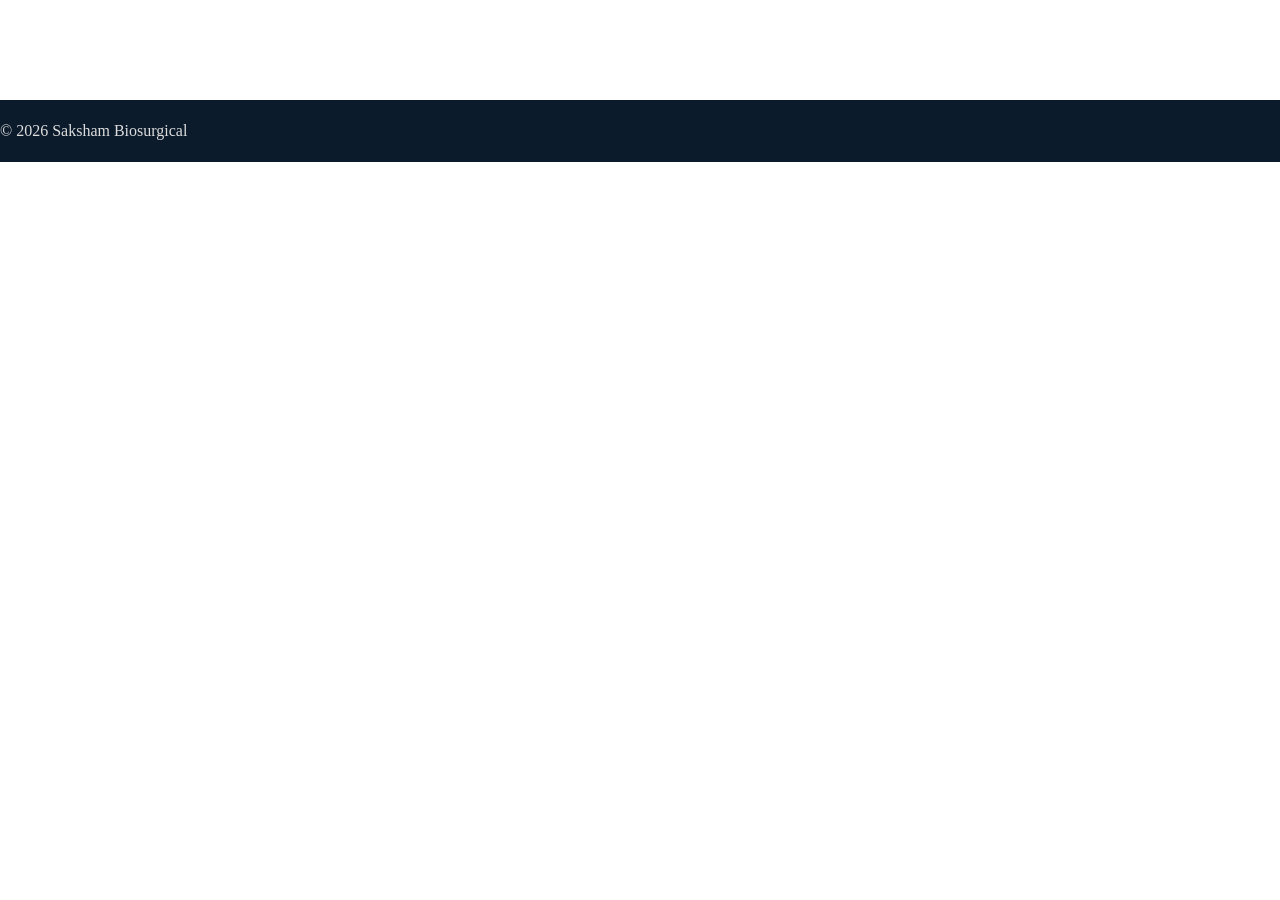
==== about.html @ ff9bd29f "Update about.html" ====
<!DOCTYPE html>

<head>
  <title>About</title>
  <link rel="stylesheet" href="css/style.css">
</head>
<body>
<body>
    <!-- Header White Section with Border -->
    <section class="about-header">
    </section>

   <!-- Other pages (simple sections)    about us -->
   
    <section id="about" class="page">
    <div class="about-section">
        <div class="about-text">
            <h2>About Us</h2>
            <p>
                Founded in 2021, <span class="highlight-company">Saksham Biosurgical Services</span> is a trusted provider of high-quality hospital equipment and comprehensive healthcare solutions. 
                We specialize in supplying and servicing a wide range of medical systems, including Medical Gas Pipeline Systems (MGPS), critical care equipment, 
                physiotherapy devices, operation theatre (OT) setups, hospital beds, and more.
            </p>
            <p>
                We also offer refurbished medical equipment, ensuring cost-effective options without compromising on performance or safety. Our mission is to equip healthcare facilities with 
                reliable, efficient, and advanced technology that supports better patient care.
            </p>
            <h3>Our Mission:</h3>
            <p>
                To provide reliable, efficient, and high-quality solutions that exceed client expectations while upholding the highest standards of safety and integrity.
            </p>
        </div>
        <div class="about-image">
            <img src="images/about.png" alt="About Saksham Biosurgical Services">
        </div>
    </div>
</section>

</body>     



<footer>© 2026 Saksham Biosurgical</footer>
<script src="js/script.js"></script>
</body>
---- css/style.css ----
<!--
Saksham Biosurgical Services - Single-file website (index.html)
Instructions:
 - Put your images in a folder named `images/` next to this file.
 - Replace images/photo1.jpg ... photo5.jpg and images/logo.png with your real files.
 - Open this file in a browser or host on GitHub Pages (push to a repo and enable Pages).

This is a single-page app that behaves like multiple pages using hash navigation (#about, #products, etc.).
-->

<!doctype html>
<html lang="en">
<head>
  <meta charset="utf-8">
  <meta name="viewport" content="width=device-width,initial-scale=1">
  <title>Saksham Biosurgical Services</title>
  <style>
    :root{
      --accent:#0066a1;
      --muted:#666;
      --card-bg:#fff;
      --bg:#f6f8fb;
      --max-width:1100px;
      --header-height:76px;
      font-family: Inter, system-ui, -apple-system, "Segoe UI", Roboto, "Helvetica Neue", Arial;
    }
    *{box-sizing:border-box}
    body{margin:0;background:var(--bg);color:#222}
    a{color:inherit;text-decoration:none}

    /* Header */
    header{background:#fff;position:sticky;top:0;z-index:50;box-shadow:0 2px 6px rgba(20,20,40,0.06)}
    /* Gap between fixed header and content */
    section {
    margin-top: 100px; /* adjust to your liking */
    }

    .container{max-width:var(--max-width);margin:0 auto;padding:0 18px}
    .topbar{
       position: fixed;
       top: 0;
       left: 0;
       right: 0;
       background: white;
       display: flex;
       align-items: center;
       justify-content: space-between;
       padding: 10px 30px;
       box-shadow: 0 2px 5px rgba(0,0,0,0.1);
       z-index: 1000;
      
    }        
    /* Logo + Name + Tagline */
   .logo-container {
       display: flex;
       align-items: center;
       gap: 0; /*   No gap between logo and text */
   }
   .logo {
       height: 60px;
       width: 60px;
       object-fit: contain;
   }
   .brand-text {
       display: flex;
       flex-direction: column;
       line-height: 1.2;
   }

   .company-name {
       margin: 0;
       font-size: 26px;
       font-weight: bold;
       color: #2E86C1; /* Blue company name 2E86C1 */   /* red background #FF0000*/
   }

   .tagline {
       margin: 0;
       font-size: 14px;
       color: #666;
   }
   /* Menu */
   .menu {
       display: flex;
       gap: 15px;
   }

   .menu a {
       text-decoration: none;
       color: #333;
       font-weight: 600;
       padding: 6px 10px;
       border-radius: 4px;
       transition: background 0.3s, color 0.3s;
   }

   .menu a:hover {
       background: #f0f8ff; /* Light blue background */
       color: #3399FF; /* Blue text on hover */
   }
   
    

    /* Hero / Slider */
    .hero{margin-top:18px}
    .slider{height:500px;
            max-width:var(--max-width);
            margin:0 auto;
            border-radius:12px;
            overflow:hidden;
            position:relative;
            background:#000;
            aspect-ratio: 16 / 9;
           }
    .slide{position:absolute;
           inset:0;
           display:flex;
           align-items:center;
           justify-content:center}
    .slide img{width:100%;
               height:100%;
               object-fit:contain;
               background-color:#000;
               display:block}

    /* Fade-in-out box animation using staggered animation delays */
    .slide{opacity:0;transform:scale(1.02);}
    .slide:nth-child(1){animation:fadeBox 35s infinite;animation-delay:0s}
    .slide:nth-child(2){animation:fadeBox 35s infinite;animation-delay:5s}
    .slide:nth-child(3){animation:fadeBox 35s infinite;animation-delay:10s}
    .slide:nth-child(4){animation:fadeBox 35s infinite;animation-delay:15s}
    .slide:nth-child(5){animation:fadeBox 35s infinite;animation-delay:20s}

    @keyframes fadeBox{
      0%{opacity:0;transform:scale(1.05)}
      4%{opacity:1;transform:scale(1)}
      20%{opacity:1}
      24%{opacity:0;transform:scale(0.98)}
      100%{opacity:0}
    }

    /* Cards */
    .cards{display:grid;grid-template-columns:repeat(3,1fr);gap:18px;margin:26px auto;max-width:var(--max-width);padding:0 18px}
    .card{background:var(--card-bg);padding:18px;border-radius:12px;box-shadow:0 6px 18px rgba(20,30,60,0.06);min-height:140px}
    .card h3{margin:0 0 8px}
    .card p{margin:0;color:var(--muted)}
   /* About Us Section */
.about-section {
    max-width: var(--max-width);
    margin: 40px auto; /* Gap from the top */
    background: #fff;
    border-radius: 12px;
    padding: 30px;
    display: flex;
    gap: 20px;
    align-items: center;
    box-shadow: 0 4px 15px rgba(0,0,0,0.05);
}

.about-text {
    flex: 1;
}

.about-text h2 {
    margin-top: 0;
    color: #0077b6; /* Pleasant biomedical blue */
    font-size: 28px;
}

.about-text p {
    color: var(--muted);
    line-height: 1.6;
    text-align: justify;
    margin-bottom: 15px;
}

.about-image {
    width: 1000px;
    flex-shrink: 1;
}

.about-image img {
    width: 100%;
    border-radius: 10px;
    height: auto;
    object-fit: cover;
}

/* Mobile Responsive Layout */
@media(max-width:900px) {
    .about-section {
        flex-direction: column;
        text-align: center;
        padding: 20px;
    }
    .about-image {
        width: 100%;
        margin-top: 15px;
    }
}


    /* About / two-column */
    .about-section{max-width:var(--max-width);margin:22px auto;background:#fff;border-radius:12px;padding:20px;display:flex;gap:20px;align-items:center}
    .about-text{flex:1}
    .about-text h2{margin-top:0}
    .about-text p{color:var(--muted);line-height:1.5}
    .about-image{width:360px;flex-shrink:0}
    .about-image img{width:100%;border-radius:10px;height:240px;object-fit:cover}
    .highlight-company {color: #0077b6; /* Pleasant biomedical blue */font-weight: bold;}
   
   
   /* Dropdown container */
.dropdown {position: relative;display: flex;vertical-align: middle;align-items: center;}

/* Dropdown button (Products) */
.dropbtn {text-decoration: none;color: #333;font-weight: 600;padding: 6px 10px;border-radius: 4px;transition: background 0.3s, color 0.3s;}

/* Hover effect for button */
.dropbtn:hover {background: #f0f8ff; /* Light blue */ color: #3399FF;}

/* Dropdown content */
.dropdown-content {
    display: none;
    position: absolute;
    top: 100%;
    left: 0;
    background-color: white;
    min-width: 250px;
    padding: 10px;
    box-shadow: 0px 4px 8px rgba(0,0,0,0.1);
    border-radius: 6px;
    z-index: 1000;
}

/* Dropdown links */
.dropdown-content a {
    display: block;
    padding: 10px 14px;
    text-decoration: none;
    color: #333;
    font-size: 14px;
}

/* Hover effect for dropdown links */
.dropdown-content a:hover {  
 background-color: #f0f8ff;
    color: #3399FF;
}

/* Show dropdown on hover */
.dropdown:hover .dropdown-content {
    display: block;
}

   
 /* Layout: images on left, list on right */
.products-layout {
  display: flex;
  flex-direction: row;
  flex-wrap: nowrap;
  gap: 30px;
  align-items: flex-start;
  margin-top: 30px;
}
/* Right side product list */
.products-list {
  flex: 0 0 250px;
  width: 0 0 250px;
  display: flex;
  flex-direction: column;
  gap: 10px;
  padding: 15px;
  border: 1px solid #ccc;      /* Light gray border */
  border-radius: 10px;         /* Curved corners */
  background: #fff;            /* White background inside */
  box-shadow: 0 2px 8px rgba(0,0,0,0.05);
}
.products-list h3 {
  margin-top: 0;
  margin-bottom: 12px;
  font-size: 18px;
  color: #0066a1;
  border-bottom: 1px solid #eee;
  padding-bottom: 6px;
}

.products-list a {
  display: block;
  padding: 8px 10px;
  margin-bottom: 5px;
  border-radius: 6px;
  color: #333;
  text-decoration: none;
  transition: all 0.3s;
}

.products-list a:hover {
  background: #f0f8ff;
  color: #0066a1;
  font-weight: 600;
}

/* Right: Image gallery */
.products-image {
  flex: 1; /* take remaining width */
}

.product-gallery {
  display: flex;
  flex-wrap: wrap;
  gap: 20px;
}

.product-gallery img {
  width: 220px;
  height: 220px;
  object-fit: cover;
  border-radius: 8px;
  transition: transform 0.3s;
  cursor: pointer;
}

.product-gallery img:hover {
  transform: scale(1.1);
}
   @media (max-width: 900px) {
  .products-layout {
    flex-direction: column;
  }
  .products-list {
    width: 100%;
  }
  .products-image {
    width: 100%;
  }
}
.products-layout {
  display: flex;
  flex-direction: row;
  align-items: flex-start;
  gap: 30px;
  margin-top: 30px;
}

/* Left column (list) */
.products-list {
  flex: 0 0 240px;
  padding: 15px;
  border: 1px solid #ccc;
  border-radius: 10px;
  background: #fff;
}

.products-list h3 {
  margin-top: 0;
  font-size: 18px;
  color: #0066a1;
  border-bottom: 1px solid #eee;
  padding-bottom: 6px;
}

.products-list a {
  display: block;
  padding: 8px 10px;
  margin-bottom: 6px;
  border-radius: 6px;
  color: #333;
  text-decoration: none;
  transition: all 0.3s;
}

.products-list a:hover {
  background: #f0f8ff;
  color: #0066a1;
  font-weight: 600;
}

/* Right column (images) */
.products-image {
  flex: 1;
}

.product-gallery {
  display: flex;
  flex-wrap: wrap;
  gap: 20px;
}

.product-gallery img {
  width: 220px;
  height: 220px;
  object-fit: cover;
  border-radius: 8px;
  transition: transform 0.3s;
}

.product-gallery img:hover {
  transform: scale(1.1);
}
   
.mgps-cards {
  display: grid;
  grid-template-columns: repeat(auto-fit, minmax(300px, 1fr));
  gap: 20px;
  margin-top: 30px;
}

.mgps-card {
  background: #ffffff;
  padding: 20px;
  border-radius: 12px;
  box-shadow: 0 4px 12px rgba(0,0,0,0.08);
  border-top: 4px solid #0066a1;
  transition: transform 0.3s ease, box-shadow 0.3s ease;
}

.mgps-card:hover {
  transform: translateY(-5px);
  box-shadow: 0 8px 18px rgba(0,0,0,0.15);
}

.mgps-card h3 {
  margin-top: 0;
  color: #0066a1;
}

.mgps-card ul {
  padding-left: 18px;
  line-height: 1.6;
  color: #444;
}
.horizontal-row {
  display: flex;
  gap: 25px;
  margin-top: 30px;
}

.horizontal-row .mgps-card {
  flex: 1;
}
/* Mobile */
@media (max-width: 900px) {
  .products-layout {
    flex-direction: column;
  }
  .products-list {
    width: 100%;
  }
}
@media (max-width: 900px) {
  .horizontal-row {
    flex-direction: column;
  }
}
/* Network Page */
.network-section {
  background: #fff;
  margin-top: 100px;
  padding: 30px;
  border-radius: 10px;
}

.network-layout {
  display: flex;
  gap: 30px;
  align-items: flex-start;
}

.network-text {
  flex: 1;
}

.network-text h2 {
  color: #0066a1;
  margin-top: 0;
}

.network-text ul {
  list-style: disc;
  padding-left: 20px;
}

/* Clients */
.clients {
  margin-top: 40px;
}

.client-grid {
  display: flex;
  flex-wrap: wrap;
  gap: 15px;
  margin-top: 15px;
}

.client-card {
  flex: 1 1 200px;
  background: #f0f8ff;
  padding: 15px;
  border-radius: 8px;
  text-align: center;
  font-weight: 600;
  color: #0066a1;
  transition: transform 0.3s;
}

.client-card:hover {
  transform: scale(1.05);
  background: #e6f4ff;
}

   /* Clients with logos */
.client-grid {
  display: flex;
  flex-wrap: wrap;
  gap: 20px;
  margin-top: 20px;
  justify-content: center;
}

.client-card {
  background: #fff;
  padding: 15px;
  border-radius: 10px;
  box-shadow: 0 4px 10px rgba(0,0,0,0.08);
  transition: transform 0.3s, box-shadow 0.3s;
  flex: 1 1 180px;
  max-width: 220px;
  text-align: center;
}

.client-card img {
  max-width: 100%;
  height: 80px;
  object-fit: contain;
}

.client-card:hover {
  transform: translateY(-8px) scale(1.05);
  box-shadow: 0 6px 14px rgba(0,0,0,0.15);
}

/* Mobile */
@media(max-width: 900px){
  .network-layout {
    flex-direction: column;
  }
  .network-image img {
    max-width: 100%;
  }
}
 .register-wrapper {
  display: flex;
  gap: 30px;
  align-items: flex-start;
  margin-top: 60px;
}

.register-form {
  flex: 2;
  background: #fff;
  padding: 30px;
  border-radius: 12px;
  box-shadow: 0 4px 12px rgba(0,0,0,0.1);
}

.register-form h1 {
  color: #0066a1;
  margin-bottom: 20px;
  text-align: center;
}

.register-form form {
  display: flex;
  flex-direction: column;
  gap: 12px;
}

.register-form input,
.register-form textarea,
 .register-form select{
  width: 100%;
  padding: 8px;
  border: 1px solid #ccc;
  border-radius: 6px;
  box-sizing: border-box;
}

.register-form button {
  margin-top: 10px;
  padding: 10px;
  background: #0066a1;
  color: #fff;
  border: none;
  border-radius: 6px;
  font-weight: bold;
  cursor: pointer;
}

.register-form button:hover {
  background: #004d73;
}

/* Product list styling */
.product-list {
  flex: 1;
  background: #fff;
  border: 1px solid #ddd;
  border-radius: 10px;
  padding: 20px;
  box-shadow: 0 4px 12px rgba(0,0,0,0.1);
}

.product-list h2 {
  margin-top: 0;
  font-size: 18px;
  color: #0066a1;
  margin-bottom: 15px;
}

.product-list ul {
  list-style: none;
  padding: 0;
  margin: 0;
}

.product-list li {
  margin: 10px 0;
}

.product-list a {
  text-decoration: none;
  color: #333;
  font-weight: 600;
  padding: 6px 10px;
  display: block;
  border-radius: 6px;
  transition: background 0.3s, color 0.3s;
}

.product-list a:hover {
  background: #f0f8ff;
  color: #0066a1;
}

   
.career-section {
  display: flex;
  gap: 30px;
  background: #fff;
  border-radius: 12px;
  padding: 30px;
  margin-top: 30px;
  align-items: flex-start;
}

.career-text {
  flex: 2;
}

.career-text h2 {
  color: #0066a1; /* biomedical blue */
  margin-top: 0;
}

.career-text ul {
  padding-left: 20px;
}

.career-text form {
  display: flex;
  flex-direction: column;
  gap: 10px;
  margin-top: 15px;
}

.career-text input, 
.career-text textarea {
  padding: 8px;
  border: 1px solid #ccc;
  border-radius: 6px;
}

.career-text button {
  background: #0066a1;
  color: #fff;
  padding: 10px;
  border: none;
  border-radius: 6px;
  font-weight: bold;
  cursor: pointer;
  transition: background 0.3s;
}

.career-text button:hover {
  background: #004d78;
}

.career-image {
  flex: 1;
}

.career-image img {
  width: 100%;
  border-radius: 10px;
  object-fit: cover;
}
/* Product list styling */
.product-list {
  flex: 1;
  background: #fff;
  border: 1px solid #ddd;
  border-radius: 10px;
  padding: 20px;
  box-shadow: 0 4px 12px rgba(0,0,0,0.1);
}

.product-list h2 {
  margin-top: 0;
  font-size: 18px;
  color: #0066a1;
  margin-bottom: 15px;
}

.product-list ul {
  list-style: none;
  padding: 0;
  margin: 0;
}

.product-list li {
  margin: 10px 0;
}

.product-list a {
  text-decoration: none;
  color: #333;
  font-weight: 600;
  padding: 6px 10px;
  display: block;
  border-radius: 6px;
  transition: background 0.3s, color 0.3s;
}

.product-list a:hover {
  background: #f0f8ff;
  color: #0066a1;
}
@media (max-width: 900px) {
  .career-section {
    flex-direction: column;
  }
}


   /* Inquiry Section */
.inquiry-section {
  display: flex;
  gap: 30px;
  margin-top: 40px;
  padding: 20px;
  background: #fff;
  border-radius: 12px;
  box-shadow: 0 4px 15px rgba(0,0,0,0.08);
  align-items: flex-start;
}

.inquiry-text {
  flex: 1;
}

.inquiry-text h2 {
  color: #0077cc; /* Biomedical blue */
  margin-bottom: 10px;
}

.inquiry-text p {
  color: #555;
  margin-bottom: 20px;
}

.inquiry-text form {
  display: flex;
  flex-direction: column;
  gap: 12px;
}

.inquiry-text label {
  font-weight: 600;
  font-size: 14px;
  color: #333;
}

.inquiry-text input,
.inquiry-text textarea {
  width: 100%;
  padding: 10px;
  border: 1px solid #ccc;
  border-radius: 6px;
  font-size: 14px;
}

.inquiry-text button {
  background: #0077cc;
  color: white;
  border: none;
  padding: 10px 15px;
  border-radius: 6px;
  cursor: pointer;
  font-weight: bold;
  transition: background 0.3s;
}

.inquiry-text button:hover {
  background: #005fa3;
}

.inquiry-image {
  flex: 1;
  display: flex;
  justify-content: center;
  align-items: center;
}

.inquiry-image img {
  width: 100%;
  max-width: 400px;
  border-radius: 12px;
  object-fit: cover;
}

   /* Form Success & Error Messages */
.form-message {
  margin-bottom: 12px;
  padding: 10px;
  border-radius: 6px;
  font-size: 14px;
  display: none;
}

.form-message.success {
  display: block;
  background: #d4edda;
  color: #155724;
  border: 1px solid #c3e6cb;
}

.form-message.error {
  display: block;
  background: #f8d7da;
  color: #721c24;
  border: 1px solid #f5c6cb;
}


   /* Product list styling */
.product-list {
  flex: 1;
  background: #fff;
  border: 1px solid #ddd;
  border-radius: 10px;
  padding: 20px;
  box-shadow: 0 4px 12px rgba(0,0,0,0.1);
}

.product-list h2 {
  margin-top: 0;
  font-size: 18px;
  color: #0066a1;
  margin-bottom: 15px;
}

.product-list ul {
  list-style: none;
  padding: 0;
  margin: 0;
}

.product-list li {
  margin: 10px 0;
}

.product-list a {
  text-decoration: none;
  color: #333;
  font-weight: 600;
  padding: 6px 10px;
  display: block;
  border-radius: 6px;
  transition: background 0.3s, color 0.3s;
}

.product-list a:hover {
  background: #f0f8ff;
  color: #0066a1;
}
/* Mobile view */
@media (max-width: 900px) {
  .inquiry-section {
    flex-direction: column;
  }
  .inquiry-image img {
    max-width: 100%;
  }
}


   /* Contact Section Layout */
.contact-section {
  display: flex;
  gap: 30px;
  background: #fff;
  border-radius: 12px;
  padding: 30px;
  margin-top: 30px;
  box-shadow: 0 6px 18px rgba(0,0,0,0.06);
}

.contact-info {
  flex: 1;
}

.contact-info ul {
  list-style: none;
  padding: 0;
  margin: 0;
}

.contact-info li {
  margin-bottom: 10px;
  color: #444;
}

.contact-form {
  flex: 1;
}

.contact-form input,
.contact-form textarea {
  width: 100%;
  margin-bottom: 12px;
  padding: 10px;
  border-radius: 6px;
  border: 1px solid #ccc;
}

.contact-form button {
  background: #0066a1;
  color: #fff;
  border: none;
  padding: 10px 18px;
  border-radius: 6px;
  cursor: pointer;
  transition: background 0.3s;
}

.contact-form button:hover {
  background: #004d80;
}

/* Form Success & Error */
.form-message {
  margin-bottom: 12px;
  padding: 10px;
  border-radius: 6px;
  font-size: 14px;
  display: none;
}

.form-message.success {
  display: block;
  background: #d4edda;
  color: #155724;
  border: 1px solid #c3e6cb;
}

.form-message.error {
  display: block;
  background: #f8d7da;
  color: #721c24;
  border: 1px solid #f5c6cb;
}

/* Mobile */
@media (max-width: 768px) {
  .contact-section {
    flex-direction: column;
  }
}


   /* MGPS Section */
.mgps-section {
  display: flex;
  gap: 30px;
  align-items: center;
  background: #fff;
  padding: 30px;
  border-radius: 12px;
  box-shadow: 0 4px 12px rgba(0,0,0,0.08);
  margin-top: 20px;
}

.mgps-text {
  flex: 1;
}

.mgps-text h1 {
  font-size: 28px;
  color: #0066a1; /* Biomedical blue */
  margin-bottom: 15px;
}

.mgps-text p, 
.mgps-text ul {
  color: #444;
  line-height: 1.6;
}

.mgps-text ul {
  margin: 15px 0;
  padding-left: 18px;
}

.mgps-text ul li {
  margin-bottom: 8px;
}

.mgps-text .btn {
  display: inline-block;
  margin-top: 15px;
}

.mgps-image {
  flex: 1;
  max-width: 450px;
}

.mgps-image img {
  width: 100%;
  border-radius: 10px;
  object-fit: cover;
}


   .or-cards {
  display: flex;
  gap: 20px;
  margin-top: 20px;
  flex-wrap: wrap;
}

.or-card {
  flex: 1;
  min-width: 280px;
  background: #ffffff;
  border: 1px solid #ddd;
  border-radius: 12px;
  padding: 20px;
  box-shadow: 0 6px 12px rgba(0,0,0,0.08);
  transition: transform 0.3s ease, box-shadow 0.3s ease;
}

.or-card:hover {
  transform: translateY(-5px);
  box-shadow: 0 8px 16px rgba(0,0,0,0.12);
}

.or-card h3 {
  margin-top: 0;
  color: #0066a1; /* Biomedical blue */
}

.or-card p {
  color: #444;
  line-height: 1.6;
}
.or-card .icon {
  font-size: 32px;
  color: #0066a1; /* biomedical blue */
  margin-bottom: 10px;
}


  /* Reliable Section */
.reliable-section {
  margin: 40px auto;
  background: #fff;       /* White background like About */
  border-radius: 12px;
  padding: 20px 0;
}

.reliable-content {
  display: flex;
  gap: 20px;
  align-items: center;
  flex-wrap: wrap;
}

.reliable-image {
  flex: 1;
}
.reliable-image img {
  width: 100%;
  height: 400px;
  max-width: 420px;
  border-radius: 10px;
  object-fit: cover;
}

.reliable-text {
  flex: 1;
}
.reliable-text h2 {
  margin-top: 0;
  color: #0066a1; /* Biomedical Blue */
}
.reliable-text p {
  color: #444;
  line-height: 1.6;
}

/* Client Cards */
.clients-grid {
  display: grid;
  grid-template-columns: repeat(auto-fit,minmax(150px,1fr));
  gap: 16px;
  margin-top: 25px;
}
.client-card {
  background: #f6f8fb;
  border: 1px solid #ccc;
  border-radius: 8px;
  padding: 14px;
  text-align: center;
  font-weight: 600;
  transition: transform 0.2s ease, background 0.2s ease;
}
.client-card:hover {
  background: #e9f5ff;
  transform: translateY(-5px);
}
.section-heading {
  position: relative;
  padding-left: 70px;  /* space for line */
  color: #222;
}

.section-heading::before {
  content: "";
  position: absolute;
  left: 0;
  top: 50%;
  width: 60px;
  height: 3px;
  background: #0066a1;  /* blue line */
  transform: translateY(-50%);
}


   .installation-section {
  background: #fff;
  padding: 50px 20px;
  border: 1px solid #ccc;     /* Thin gray border */
  border-radius: 10px;        /* Smooth rounded corners */
  max-width: 1100px;
  margin: 40px auto;          /* spacing from other sections */
}

.installation-container {
  display: flex;
  align-items: flex-start;
  gap: 30px;
}

.installation-text {
  flex: 1;
}

.installation-text h2 {
  margin: 0 0 10px;
  font-size: 28px;
  color: #005b96; /* Biomedical blue */
}

.installation-text h3 {
  margin: 0 0 20px;
  font-size: 20px;
  color: #333;
}

.installation-text p {
  color: #555;
  line-height: 1.6;
  margin-bottom: 12px;
  text-align: justify;
}

.installation-image {
  flex: 1;
  text-align: right;
}

.installation-image img {
  width: 100%;
  max-width: 480px;  /* slightly smaller */
  height: auto;
  border-radius: 10px;
  object-fit: cover;
}


   /* Piping Installation Section */
.piping-section {
  background: #fff;
  padding: 40px 20px;
  border-radius: 12px;
  margin: 30px auto;
  max-width: 1100px;
  box-shadow: 0 4px 12px rgba(0,0,0,0.08);
}

.piping-container {
  display: flex;
  align-items: center;
  gap: 30px;
}

.piping-image {
  flex: 1;
}

.piping-image img {
  width: 100%;
  max-width: 450px;
  border-radius: 10px;
  object-fit: cover;
}

.piping-text {
  flex: 2;
}

.piping-text h2 {
  font-size: 28px;
  margin: 0 0 10px;
  color: #005b96; /* Biomedical Blue */
}

.piping-text h3 {
  font-size: 20px;
  margin: 0 0 12px;
  color: #333;
}

.piping-text p {
  line-height: 1.6;
  color: #444;
  margin-bottom: 14px;
}

    /* mgps product list */                                                     
#product-list .product_list {
  max-width: var(--max-width);
  margin: 40px auto;
  background: #fff;
  text-align: center;
  padding: 30px;
  border-radius: 12px;
  box-shadow: 0 6px 18px rgba(0,0,0,0.06);
}

#product-list h2 {
  color: #0066a1;
  margin-bottom: 8px;
  taxt-align: center;
}

#product-list .intro {
  max-width: 900px;
  margin: 0 auto 30px;
  text-align: center;
  font-size: 16px;   /* Increased from 15px/16px */
  line-height: 1.7;  /* Better readability */
  color: #444;       /* Softer dark color */ 
}

.product-grid {
  display: grid;
  grid-template-columns: repeat(auto-fill, minmax(250px, 1fr));
  gap: 20px;
}

.product-card {
  text-align: center;
  padding: 16px;
  border: 1px solid #e2e8f0;
  border-radius: 8px;
  transition: transform 0.2s, box-shadow 0.2s;
  background: #fdfefe;
}

.equip-card:hover {
  transform: translateY(-5px);
  box-shadow: 0 4px 12px rgba(0,0,0,0.08);
}

.equip-card img {
  width: 100%;
  height: 200px;
  object-fit: cover;
  border-radius: 6px;
}

.equip-card h3 {
  margin: 10px 0;
  color: #333;
  font-size: 18px;
}

.btn-sm {
  display: inline-block;
  padding: 6px 12px;
  background: #0066a1;
  color: #fff;
  border-radius: 4px;
  text-decoration: none;
  font-size: 15px;
  transition: background 0.2s;
}

.btn-sm:hover {
  background: #004d80;
}


#critical-care .container {
  max-width: var(--max-width);
  margin: 40px auto;
  background: #fff;
  text-align: center;
  padding: 30px;
  border-radius: 12px;
  box-shadow: 0 6px 18px rgba(0,0,0,0.06);
}

#critical-care h2 {
  color: #0066a1;
  margin-bottom: 8px;
  taxt-align: center;
}

#critical-care .intro {
  max-width: 900px;
  margin: 0 auto 30px;
  text-align: center;
  font-size: 16px;   /* Increased from 15px/16px */
  line-height: 1.7;  /* Better readability */
  color: #444;       /* Softer dark color */ 
}

.equipment-grid {
  display: grid;
  grid-template-columns: repeat(auto-fill, minmax(250px, 1fr));
  gap: 20px;
}

.equip-card {
  text-align: center;
  padding: 16px;
  border: 1px solid #e2e8f0;
  border-radius: 8px;
  transition: transform 0.2s, box-shadow 0.2s;
  background: #fdfefe;
}

.equip-card:hover {
  transform: translateY(-5px);
  box-shadow: 0 4px 12px rgba(0,0,0,0.08);
}

.equip-card img {
  width: 100%;
  height: 200px;
  object-fit: cover;
  border-radius: 6px;
}

.equip-card h3 {
  margin: 10px 0;
  color: #333;
  font-size: 18px;
}

.btn-sm {
  display: inline-block;
  padding: 6px 12px;
  background: #0066a1;
  color: #fff;
  border-radius: 4px;
  text-decoration: none;
  font-size: 15px;
  transition: background 0.2s;
}

.btn-sm:hover {
  background: #004d80;
}


   /* Section Layout */
#physio-equipment .container {
  max-width: var(--max-width);
  margin: 40px auto;
  background: #fff;
  border-radius: 12px;
  padding: 30px;
  box-shadow: 0 6px 18px rgba(0,0,0,0.06);
}

/* Heading with Blue Underline */
#physio-equipment h2 {
  font-size: 28px;
  color: #0066a1;
  margin: 0 auto 8px;
  text-align: center;
}
#physio-equipment .blue-underline {
  width: 60px;
  height: 3px;
  background: #0066a1;
  margin: 8px auto 20px;
  border-radius: 2px;
}

/* Intro Text */
.intro-text {
  text-align: center;
  font-size: 18px;
  line-height: 1.6;
  color: #444;
  margin-bottom: 30px;
}

/* Equipment Grid */
.physio-grid {
  display: grid;
  grid-template-columns: repeat(auto-fill, minmax(240px, 1fr));
  gap: 24px;
}

/* Individual Card Design */
.physio-card {
  background: #fdfefe;
  padding: 20px;
  border-radius: 10px;
  text-align: center;
  transition: transform 0.2s, box-shadow 0.2s;
  box-shadow: 0 4px 12px rgba(0,0,0,0.05);
}
.physio-card:hover {
  transform: translateY(-5px);
  box-shadow: 0 8px 16px rgba(0,0,0,0.1);
}

.physio-card img {
  width: 100%;
  height: 180px;
  object-fit: cover;
  border-radius: 6px;
}

.physio-card h3 {
  margin: 12px 0 8px;
  color: #333;
  font-size: 18px;
}

.physio-card p {
  color: #555;
  font-size: 15px;
  line-height: 1.5;
}
.btn-sm {
  display: inline-block;
  padding: 6px 12px;
  background: #0066a1;
  color: #fff;
  border-radius: 4px;
  text-decoration: none;
  font-size: 15px;
  transition: background 0.2s;
}

.btn-sm:hover {
  background: #004d80;
}


    /* Section Layout */
#ot-equipment .container {
  max-width: var(--max-width);
  margin: 40px auto;
  background: #fff;
  border-radius: 12px;
  padding: 30px;
  box-shadow: 0 6px 18px rgba(0,0,0,0.06);
}

/* Heading with Blue Underline */
#ot-equipment h2 {
  font-size: 28px;
  color: #0066a1;
  margin: 0 auto 8px;
  text-align: center;
}
#ot-equipment .blue-underline {
  width: 60px;
  height: 3px;
  background: #0066a1;
  margin: 8px auto 20px;
  border-radius: 2px;
}

/* Intro Text */
.intro-text {
  text-align: center;
  font-size: 18px;
  line-height: 1.6;
  color: #444;
  margin-bottom: 30px;
}

/* Equipment Grid */
.ot-grid {
  display: grid;
  grid-template-columns: repeat(auto-fill, minmax(240px, 1fr));
  gap: 24px;
}

/* Individual Card Design */
.ot-card {
  background: #fdfefe;
  padding: 20px;
  border-radius: 10px;
  text-align: center;
  transition: transform 0.2s, box-shadow 0.2s;
  box-shadow: 0 4px 12px rgba(0,0,0,0.05);
}
.ot-card:hover {
  transform: translateY(-5px);
  box-shadow: 0 8px 16px rgba(0,0,0,0.1);
}

.ot-card img {
  width: 100%;
  height: 180px;
  object-fit: cover;
  border-radius: 6px;
}

.ot-card h3 {
  margin: 12px 0 8px;
  color: #333;
  font-size: 18px;
}

.ot-card p {
  color: #555;
  font-size: 15px;
  line-height: 1.5;
}
.btn-sm {
  display: inline-block;
  padding: 6px 12px;
  background: #0066a1;
  color: #fff;
  border-radius: 4px;
  text-decoration: none;
  font-size: 15px;
  transition: background 0.2s;
}
.section-title{
text-align:center;
font-size:32px;
margin-bottom:10px;
color:#0066a1;
}

.section-subtitle{
text-align:center;
color:#666;
margin-bottom:40px;
}

   #bed.container {
  max-width: var(--max-width);
  margin: 40px auto;
  background: #fff;
  border-radius: 12px;
  padding: 30px;
  box-shadow: 0 6px 18px rgba(0,0,0,0.06);
}
.bed-grid{
display:grid;
grid-template-columns:repeat(auto-fit,minmax(250px,1fr));
gap:25px;
}

.bed-card{
background:#fff;
border-radius:10px;
padding:20px;
box-shadow:0 4px 10px rgba(0,0,0,0.08);
text-align:left;
transition:0.3s;
}

.bed-card:hover{
transform:translateY(-5px);
}

.bed-card img{
width:100%;
height:180px;
object-fit:cover;
border-radius:8px;
margin-bottom:15px;
}

.bed-card h3{
margin:10px 0;
color:#0066a1;
}

.bed-card ul{
padding-left:18px;
color:#555;
}
.btn-sm:hover {
  background: #004d80;
} 
   .products-layout {
  display: flex;
  flex-direction: row;
  gap: 30px;
  align-items: flex-start;
}

/* LEFT SIDE = IMAGES */
.products-image {
  flex: 1;
}

/* RIGHT SIDE = PRODUCT LIST */
.products-list {
  flex: 0 0 250px;
  width: 250px;
  padding: 15px;
  border: 1px solid #ccc;
  border-radius: 10px;
  background: #fff;
}
   .products-layout {
  display: flex;
  flex-direction: row-reverse;
  gap: 30px;
}
   /* Footer */
    footer{margin-top:26px;background:#0b1b2b;color:#ddd;padding:22px 0}
    .footer-inner{max-width:var(--max-width);margin:0 auto;display:flex;gap:20px;align-items:flex-start;justify-content:space-between;padding:0 18px}
    .footer-left{flex:1}
    .footer-col{margin-bottom:12px}
    .footer-links{display:flex;gap:10px;flex-wrap:wrap;font-size:13px}
    .footer-small{font-size:12px;color:#9fb4c8;margin-top:12px}
    /* Reset */
  
    /* Mobile responsiveness */
    @media(max-width:900px){
      .brand{position:static;transform:none}
      .topbar{justify-content:space-between}
      .nav-left{display:none}
      .mobile-nav-toggle{display:block}
      .cards{grid-template-columns:1fr}
      .about-section{flex-direction:column}
      .about-image{width:100%}
      .slider{height:220px}
    }

   
  .whatsapp-float {
  position: fixed;
  bottom: 20px;
  right: 20px;
  background: #25D366;
  padding: 10px;
  border-radius: 50%;
  box-shadow: 0 2px 6px rgba(0,0,0,0.2);
  z-index: 1000;
  transition: transform 0.3s ease-in-out;
  animation: bounce 2s infinite; /* 👈 bounce effect */
}

.whatsapp-float img {
  width: 40px;
  height: 40px;
}

.whatsapp-float:hover {
  transform: scale(1.1);
  background: #20b954;
}

/* 👇 Bounce keyframes */
@keyframes bounce {
  0%, 20%, 50%, 80%, 100% {
    transform: translateY(0);
  }
  40% {
    transform: translateY(-10px);
  }
  60% {
    transform: translateY(-5px);
  }
}

    /* simple hidden page sections */
    section.page{display:none;padding:18px}
    section.page.active{display:block}
    .sr-only{position:absolute;width:1px;height:1px;padding:0;margin:-1px;overflow:hidden;clip:rect(0,0,0,0);white-space:nowrap;border:0}

    /* tiny helpers */
    .muted{color:var(--muted)}
    .btn{display:inline-block;padding:8px 12px;border-radius:8px;background:var(--accent);color:#fff;font-weight:700}
  </style>
 <link rel="stylesheet" href="https://cdnjs.cloudflare.com/ajax/libs/font-awesome/6.5.0/css/all.min.css">

</head>
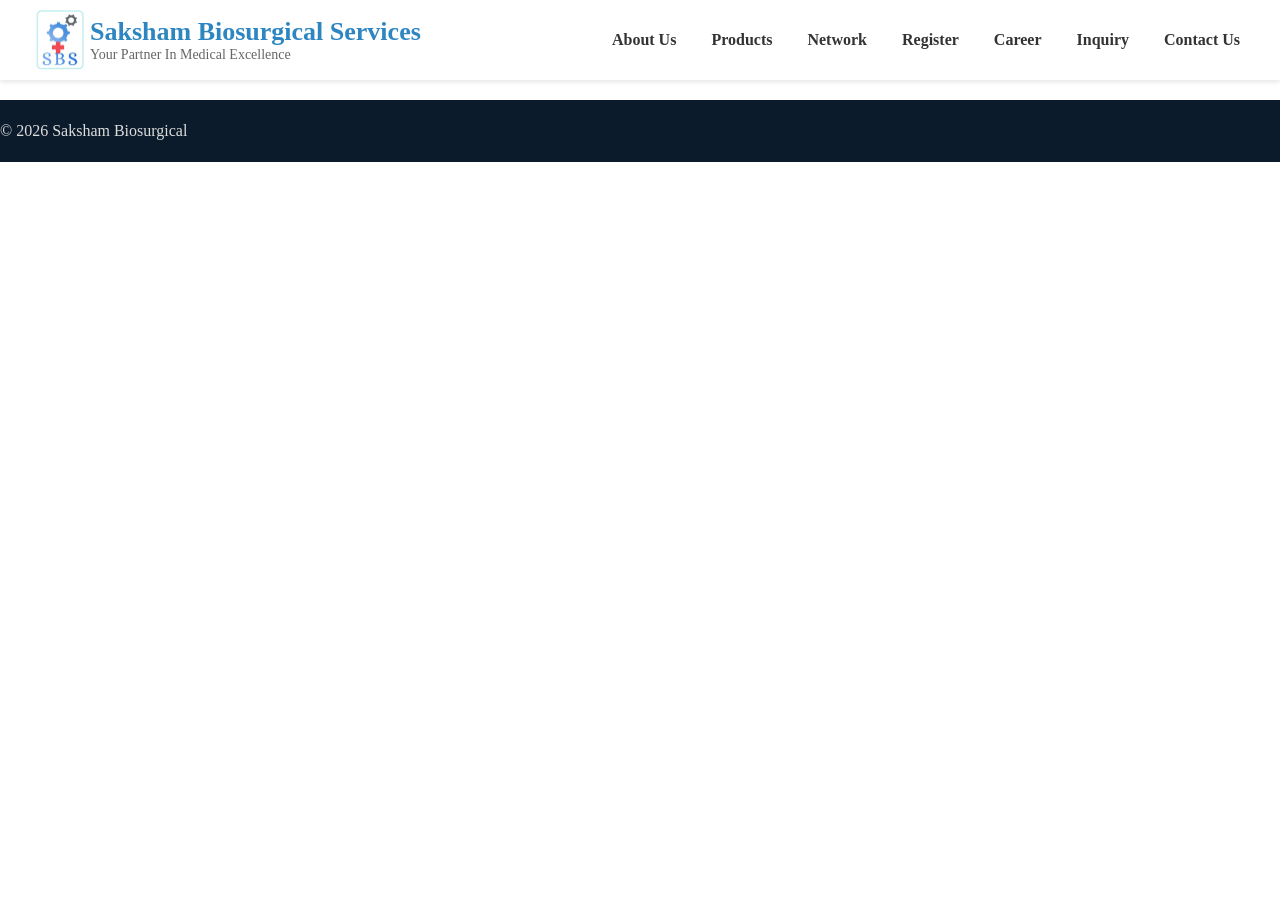
==== commit 41206272: "Update about.html" ====
--- a/about.html
+++ b/about.html
@@ -1,6 +1,41 @@
 <!DOCTYPE html>
 
-<head>
+<header class="topbar">
+<link rel="stylesheet" href="css/style.css">
+    <div class="logo-container">
+        <img src="images/logo.jpeg" alt="Logo" class="logo">
+        <div class="brand-text">
+        
+           <a href="index.html" style="text-decoration: none; color: inherit;">
+           
+            <h1 class="company-name">Saksham Biosurgical Services</h1>
+            <p class="tagline">Your Partner In Medical Excellence</p>
+            </a>
+        </div>
+    </div>
+
+    <nav class="menu">
+        <a href="about.html">About Us</a>
+        <div class="dropdown">
+        <a href="products.html" class="dropbtn">Products</a>
+         <div class="dropdown-content">
+            <a href="mgps.html">Medical Gas Pipeline Systems (MGPS)</a>
+            <a href="critical-care.html">Critical Care Equipment</a>
+            <a href="physiotherapy.html">Physiotherapy Equipment</a>
+            <a href="ot-equipment.html">Operation Theatre Equipment</a>
+            <a href="hospital-beds.html">Hospital Beds</a>
+            <a href="refurbished.html">Refurbished Equipment</a>
+          </div>
+       </div>
+     
+        <a href="network.html">Network</a>
+        <a href="register.html">Register</a>
+        <a href="career.html">Career</a>
+        <a href="inquiry.html">Inquiry</a>
+        <a href="contact.html">Contact Us</a>
+    </nav>
+</header>
+
   <title>About</title>
   <link rel="stylesheet" href="css/style.css">
 </head>
@@ -42,5 +77,5 @@
 
 <footer>© 2026 Saksham Biosurgical</footer>
 <script src="js/script.js"></script>
-</body>
 
+
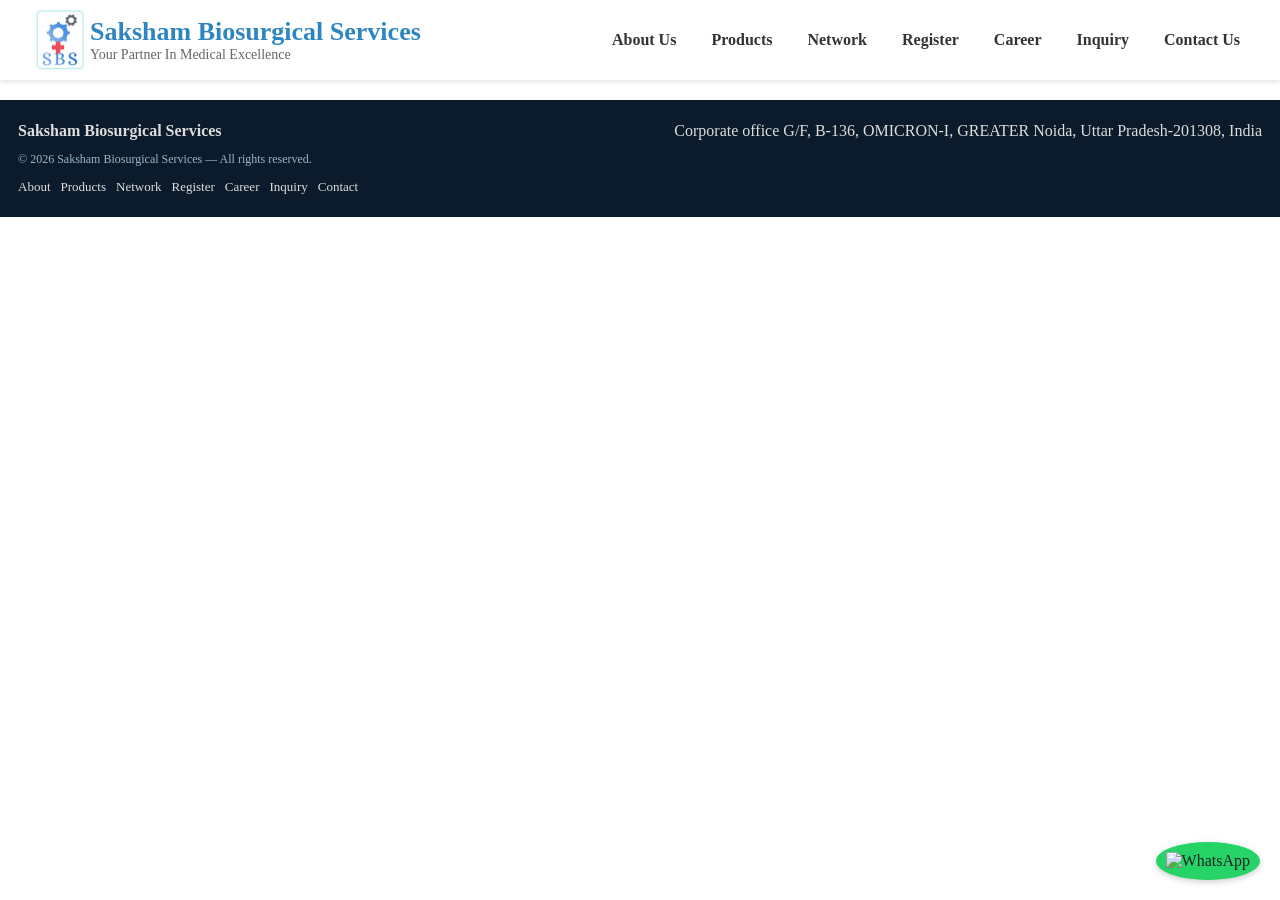
==== commit bf07e8e2: "Update about.html" ====
--- a/about.html
+++ b/about.html
@@ -38,8 +38,8 @@
 
   <title>About</title>
   <link rel="stylesheet" href="css/style.css">
-</head>
-<body>
+
+
 <body>
     <!-- Header White Section with Border -->
     <section class="about-header">
@@ -70,12 +70,112 @@
         </div>
     </div>
 </section>
-
-</body>     
+ 
 
 
 
-<footer>© 2026 Saksham Biosurgical</footer>
-<script src="js/script.js"></script>
+<script>
+  const contactForm = document.getElementById('contactForm');
+  const contactMessage = document.getElementById('contactMessage');
+
+  contactForm.addEventListener('submit', async (e) => {
+    e.preventDefault();
+    const response = await fetch(contactForm.action, {
+      method: contactForm.method,
+      body: new FormData(contactForm),
+      headers: { 'Accept': 'application/json' }
+    });
+    if (response.ok) {
+      contactMessage.textContent = "✅ Thank you! Your message has been sent successfully.";
+      contactMessage.className = "form-message success";
+      contactForm.reset();
+    } else {
+      contactMessage.textContent = "❌ Oops! Something went wrong. Please try again.";
+      contactMessage.className = "form-message error";
+    }
+  });
+</script>
 
 
+  </main>
+
+  <footer>
+    <div class="footer-inner container">
+      <div class="footer-left">
+        <strong>Saksham Biosurgical Services</strong>
+        <div class="footer-col footer-small">&copy; <span id="year"></span> Saksham Biosurgical Services — All rights reserved.</div>
+        <div class="footer-links">
+          <a href="#about" class="muted">About</a>
+          <a href="#products" class="muted">Products</a>
+          <a href="#network" class="muted">Network</a>
+          <a href="#register" class="muted">Register</a>
+          <a href="#career" class="muted">Career</a>
+          <a href="#inquiry" class="muted">Inquiry</a>
+          <a href="#contact" class="muted">Contact</a>
+        </div>
+      </div>
+      <div style="min-width:220px;text-align:right">
+        <div class="muted">Corporate office
+        G/F, B-136, OMICRON-I, GREATER Noida, 
+         Uttar Pradesh-201308, India </div>
+      </div>
+    </div>
+  </footer>
+
+  <script>
+    // Set year
+    document.getElementById('year').textContent = new Date().getFullYear();
+
+    // Hash-based navigation to show different sections as separate pages
+    const pages = document.querySelectorAll('section.page');
+    const navLinks = document.querySelectorAll('.nav-link');
+
+    function showPage(id){
+      pages.forEach(p=> p.classList.toggle('active', p.id===id));
+      navLinks.forEach(a=> a.classList.toggle('active', a.getAttribute('data-target')===id));
+    }
+
+    function handleHash(){
+      let id = location.hash.replace('#','') || 'home';
+      // if user clicked a nav link with id that equals 'contact' etc. keep it
+      const valid = Array.from(pages).map(p=>p.id);
+      if(!valid.includes(id)) id = 'home';
+      showPage(id);
+    }
+    window.addEventListener('hashchange', handleHash);
+    window.addEventListener('load', handleHash);
+
+    // Make nav links update hash without full page reload
+    navLinks.forEach(a=>{
+      a.addEventListener('click', (e)=>{
+        e.preventDefault();
+        const target = a.getAttribute('data-target')||'home';
+        location.hash = target;
+      })
+    })
+
+    // Accessibility: allow keyboard to move through slides (left/right)
+    let slideIndex = 0;
+    const totalSlides = 5; // change if you add/remove slides
+    window.addEventListener('keydown', (e)=>{
+      if(e.key === 'ArrowRight'){
+        slideIndex = (slideIndex+1)%totalSlides; seekToSlide(slideIndex);
+      } else if(e.key === 'ArrowLeft'){
+        slideIndex = (slideIndex-1+totalSlides)%totalSlides; seekToSlide(slideIndex);
+      }
+    })
+    function seekToSlide(i){
+      // jump the animation by changing inline animationDelay on container slides
+      const slides = document.querySelectorAll('.slide');
+      slides.forEach((s, idx)=>{
+        // shift each slide's animation so the i-th slide becomes visible immediately
+        const offset = -i*5; // because each slide is delayed by 5s in CSS
+        s.style.animationDelay = (parseFloat(getComputedStyle(s).animationDelay) + offset) + 's';
+      })
+    }
+  </script>
+ <a href="https://wa.me/917532040386" class="whatsapp-float" target="_blank">
+  <img src="https://upload.wikimedia.org/wikipedia/commons/6/6b/WhatsApp.svg" alt="WhatsApp">
+  </a>
+
+
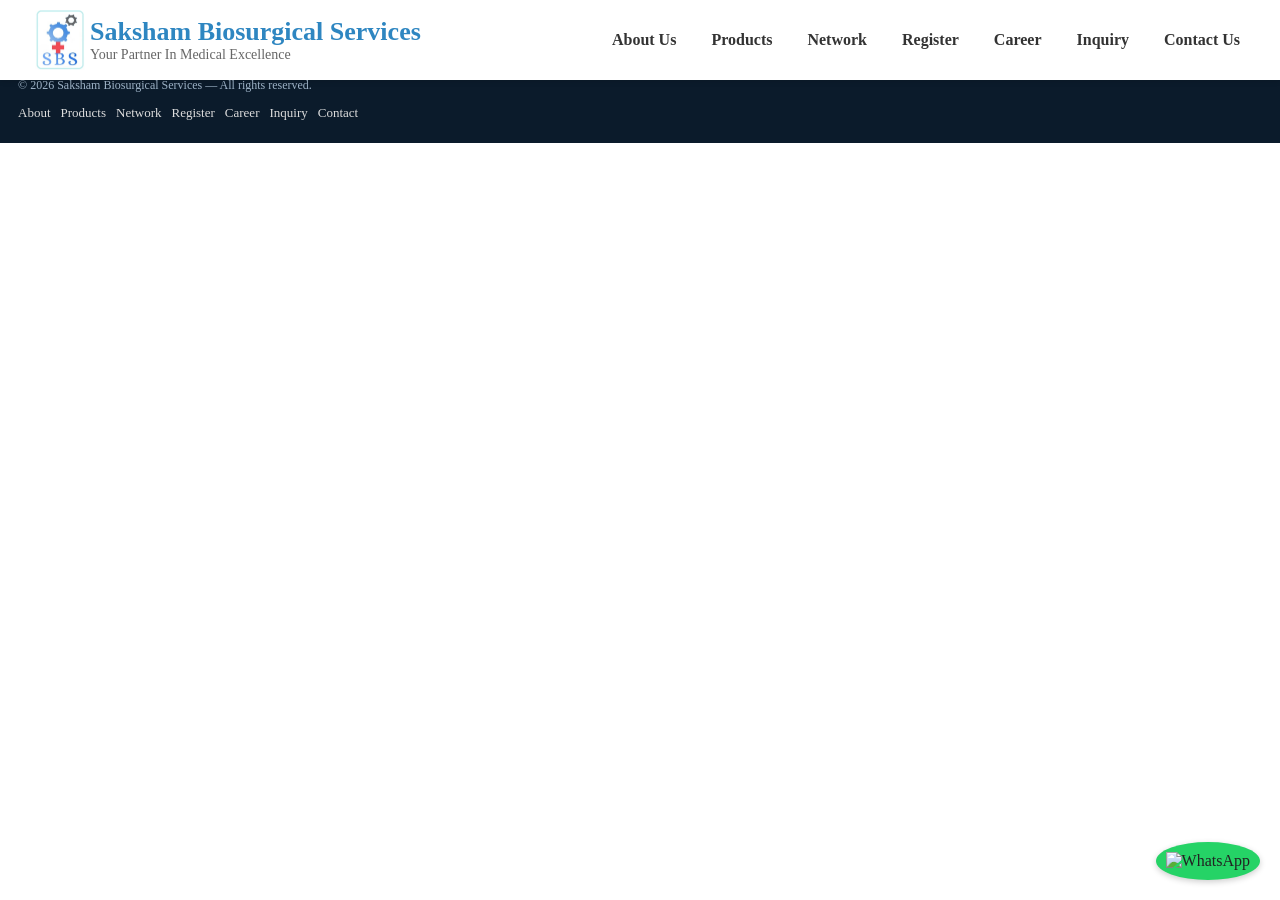
==== commit 6805253e: "Update about.html" ====
--- a/about.html
+++ b/about.html
@@ -40,12 +40,7 @@
   <link rel="stylesheet" href="css/style.css">
 
 
-<body>
-    <!-- Header White Section with Border -->
-    <section class="about-header">
-    </section>
 
-   <!-- Other pages (simple sections)    about us -->
    
     <section id="about" class="page">
     <div class="about-section">
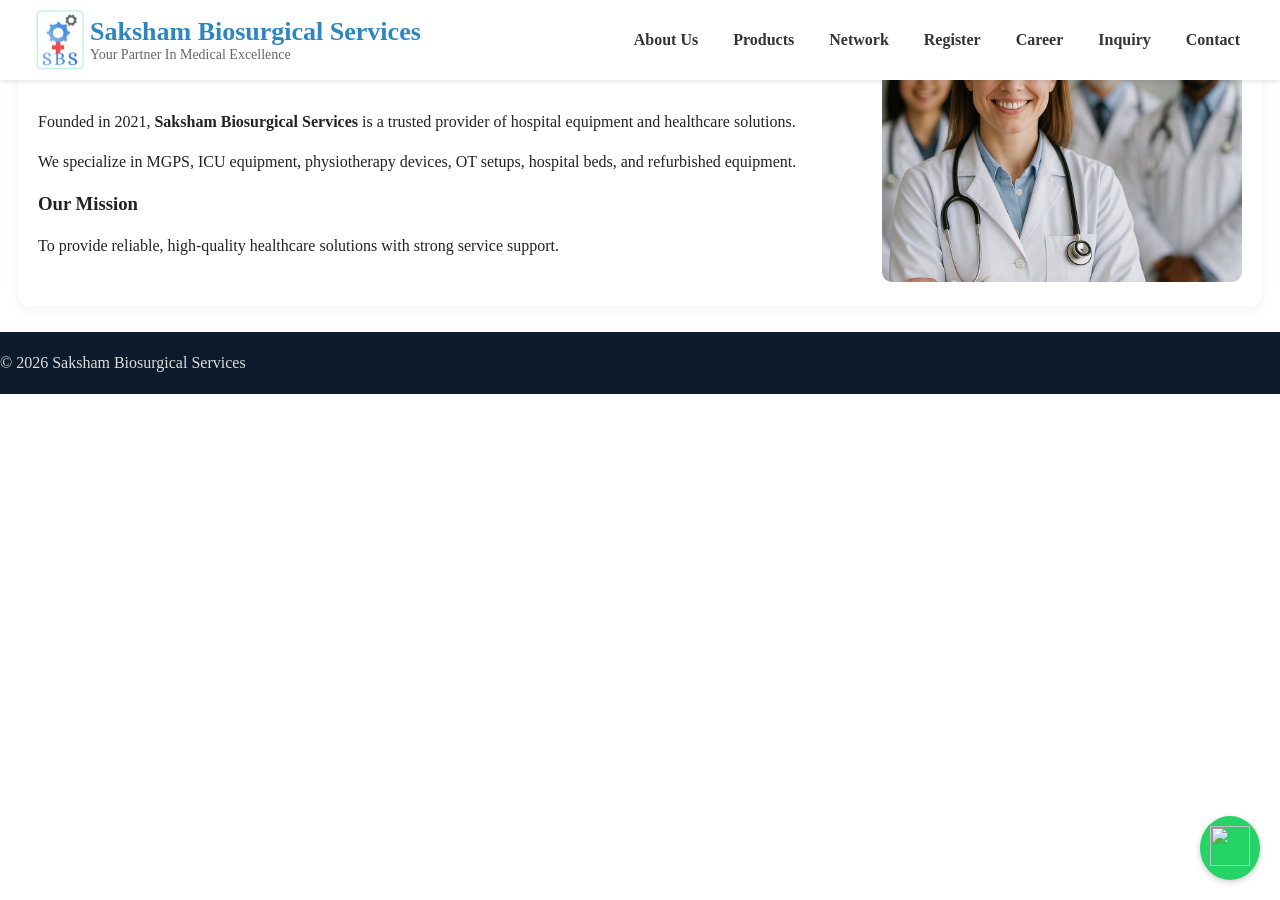
==== commit 04ce81fd: "Update about.html" ====
--- a/about.html
+++ b/about.html
@@ -1,176 +1,90 @@
 <!DOCTYPE html>
+<html>
+<head>
+  <title>About Us</title>
+  <link rel="stylesheet" href="css/style.css">
+</head>
 
+<body>
+
+<!-- HEADER -->
 <header class="topbar">
-<link rel="stylesheet" href="css/style.css">
-    <div class="logo-container">
-        <img src="images/logo.jpeg" alt="Logo" class="logo">
-        <div class="brand-text">
-        
-           <a href="index.html" style="text-decoration: none; color: inherit;">
-           
-            <h1 class="company-name">Saksham Biosurgical Services</h1>
-            <p class="tagline">Your Partner In Medical Excellence</p>
-            </a>
-        </div>
+
+  <div class="logo-container">
+    <img src="images/logo.jpeg" class="logo">
+
+    <div class="brand-text">
+      <a href="index.html" style="text-decoration:none; color:inherit;">
+        <h1 class="company-name">Saksham Biosurgical Services</h1>
+        <p class="tagline">Your Partner In Medical Excellence</p>
+      </a>
+    </div>
+  </div>
+
+  <nav class="menu">
+    <a href="about.html" class="active">About Us</a>
+
+    <div class="dropdown">
+      <a href="products.html" class="dropbtn">Products</a>
+      <div class="dropdown-content">
+        <a href="mgps.html">MGPS</a>
+        <a href="critical-care.html">Critical Care</a>
+        <a href="physiotherapy.html">Physiotherapy</a>
+        <a href="ot-equipment.html">OT Equipment</a>
+        <a href="hospital-beds.html">Hospital Beds</a>
+        <a href="refurbished.html">Refurbished</a>
+      </div>
     </div>
 
-    <nav class="menu">
-        <a href="about.html">About Us</a>
-        <div class="dropdown">
-        <a href="products.html" class="dropbtn">Products</a>
-         <div class="dropdown-content">
-            <a href="mgps.html">Medical Gas Pipeline Systems (MGPS)</a>
-            <a href="critical-care.html">Critical Care Equipment</a>
-            <a href="physiotherapy.html">Physiotherapy Equipment</a>
-            <a href="ot-equipment.html">Operation Theatre Equipment</a>
-            <a href="hospital-beds.html">Hospital Beds</a>
-            <a href="refurbished.html">Refurbished Equipment</a>
-          </div>
-       </div>
-     
-        <a href="network.html">Network</a>
-        <a href="register.html">Register</a>
-        <a href="career.html">Career</a>
-        <a href="inquiry.html">Inquiry</a>
-        <a href="contact.html">Contact Us</a>
-    </nav>
+    <a href="network.html">Network</a>
+    <a href="register.html">Register</a>
+    <a href="career.html">Career</a>
+    <a href="inquiry.html">Inquiry</a>
+    <a href="contact.html">Contact</a>
+  </nav>
+
 </header>
 
-  <title>About</title>
-  <link rel="stylesheet" href="css/style.css">
+<!-- ABOUT SECTION -->
+<section class="container">
 
+  <div class="about-section">
 
+    <div class="about-text">
+      <h2>About Us</h2>
 
-   
-    <section id="about" class="page">
-    <div class="about-section">
-        <div class="about-text">
-            <h2>About Us</h2>
-            <p>
-                Founded in 2021, <span class="highlight-company">Saksham Biosurgical Services</span> is a trusted provider of high-quality hospital equipment and comprehensive healthcare solutions. 
-                We specialize in supplying and servicing a wide range of medical systems, including Medical Gas Pipeline Systems (MGPS), critical care equipment, 
-                physiotherapy devices, operation theatre (OT) setups, hospital beds, and more.
-            </p>
-            <p>
-                We also offer refurbished medical equipment, ensuring cost-effective options without compromising on performance or safety. Our mission is to equip healthcare facilities with 
-                reliable, efficient, and advanced technology that supports better patient care.
-            </p>
-            <h3>Our Mission:</h3>
-            <p>
-                To provide reliable, efficient, and high-quality solutions that exceed client expectations while upholding the highest standards of safety and integrity.
-            </p>
-        </div>
-        <div class="about-image">
-            <img src="images/about.png" alt="About Saksham Biosurgical Services">
-        </div>
+      <p>
+        Founded in 2021, <strong>Saksham Biosurgical Services</strong> is a trusted provider of hospital equipment and healthcare solutions.
+      </p>
+
+      <p>
+        We specialize in MGPS, ICU equipment, physiotherapy devices, OT setups, hospital beds, and refurbished equipment.
+      </p>
+
+      <h3>Our Mission</h3>
+      <p>
+        To provide reliable, high-quality healthcare solutions with strong service support.
+      </p>
+
     </div>
+
+    <div class="about-image">
+      <img src="images/about.png" alt="About">
+    </div>
+
+  </div>
+
 </section>
- 
 
+<!-- FOOTER -->
+<footer>
+  © 2026 Saksham Biosurgical Services
+</footer>
 
+<!-- WHATSAPP -->
+<a href="https://wa.me/917532040386" class="whatsapp-float" target="_blank">
+  <img src="https://upload.wikimedia.org/wikipedia/commons/6/6b/WhatsApp.svg">
+</a>
 
-<script>
-  const contactForm = document.getElementById('contactForm');
-  const contactMessage = document.getElementById('contactMessage');
-
-  contactForm.addEventListener('submit', async (e) => {
-    e.preventDefault();
-    const response = await fetch(contactForm.action, {
-      method: contactForm.method,
-      body: new FormData(contactForm),
-      headers: { 'Accept': 'application/json' }
-    });
-    if (response.ok) {
-      contactMessage.textContent = "✅ Thank you! Your message has been sent successfully.";
-      contactMessage.className = "form-message success";
-      contactForm.reset();
-    } else {
-      contactMessage.textContent = "❌ Oops! Something went wrong. Please try again.";
-      contactMessage.className = "form-message error";
-    }
-  });
-</script>
-
-
-  </main>
-
-  <footer>
-    <div class="footer-inner container">
-      <div class="footer-left">
-        <strong>Saksham Biosurgical Services</strong>
-        <div class="footer-col footer-small">&copy; <span id="year"></span> Saksham Biosurgical Services — All rights reserved.</div>
-        <div class="footer-links">
-          <a href="#about" class="muted">About</a>
-          <a href="#products" class="muted">Products</a>
-          <a href="#network" class="muted">Network</a>
-          <a href="#register" class="muted">Register</a>
-          <a href="#career" class="muted">Career</a>
-          <a href="#inquiry" class="muted">Inquiry</a>
-          <a href="#contact" class="muted">Contact</a>
-        </div>
-      </div>
-      <div style="min-width:220px;text-align:right">
-        <div class="muted">Corporate office
-        G/F, B-136, OMICRON-I, GREATER Noida, 
-         Uttar Pradesh-201308, India </div>
-      </div>
-    </div>
-  </footer>
-
-  <script>
-    // Set year
-    document.getElementById('year').textContent = new Date().getFullYear();
-
-    // Hash-based navigation to show different sections as separate pages
-    const pages = document.querySelectorAll('section.page');
-    const navLinks = document.querySelectorAll('.nav-link');
-
-    function showPage(id){
-      pages.forEach(p=> p.classList.toggle('active', p.id===id));
-      navLinks.forEach(a=> a.classList.toggle('active', a.getAttribute('data-target')===id));
-    }
-
-    function handleHash(){
-      let id = location.hash.replace('#','') || 'home';
-      // if user clicked a nav link with id that equals 'contact' etc. keep it
-      const valid = Array.from(pages).map(p=>p.id);
-      if(!valid.includes(id)) id = 'home';
-      showPage(id);
-    }
-    window.addEventListener('hashchange', handleHash);
-    window.addEventListener('load', handleHash);
-
-    // Make nav links update hash without full page reload
-    navLinks.forEach(a=>{
-      a.addEventListener('click', (e)=>{
-        e.preventDefault();
-        const target = a.getAttribute('data-target')||'home';
-        location.hash = target;
-      })
-    })
-
-    // Accessibility: allow keyboard to move through slides (left/right)
-    let slideIndex = 0;
-    const totalSlides = 5; // change if you add/remove slides
-    window.addEventListener('keydown', (e)=>{
-      if(e.key === 'ArrowRight'){
-        slideIndex = (slideIndex+1)%totalSlides; seekToSlide(slideIndex);
-      } else if(e.key === 'ArrowLeft'){
-        slideIndex = (slideIndex-1+totalSlides)%totalSlides; seekToSlide(slideIndex);
-      }
-    })
-    function seekToSlide(i){
-      // jump the animation by changing inline animationDelay on container slides
-      const slides = document.querySelectorAll('.slide');
-      slides.forEach((s, idx)=>{
-        // shift each slide's animation so the i-th slide becomes visible immediately
-        const offset = -i*5; // because each slide is delayed by 5s in CSS
-        s.style.animationDelay = (parseFloat(getComputedStyle(s).animationDelay) + offset) + 's';
-      })
-    }
-  </script>
- <a href="https://wa.me/917532040386" class="whatsapp-float" target="_blank">
-  <img src="https://upload.wikimedia.org/wikipedia/commons/6/6b/WhatsApp.svg" alt="WhatsApp">
-  </a>
-
-
+</body>
+</html>
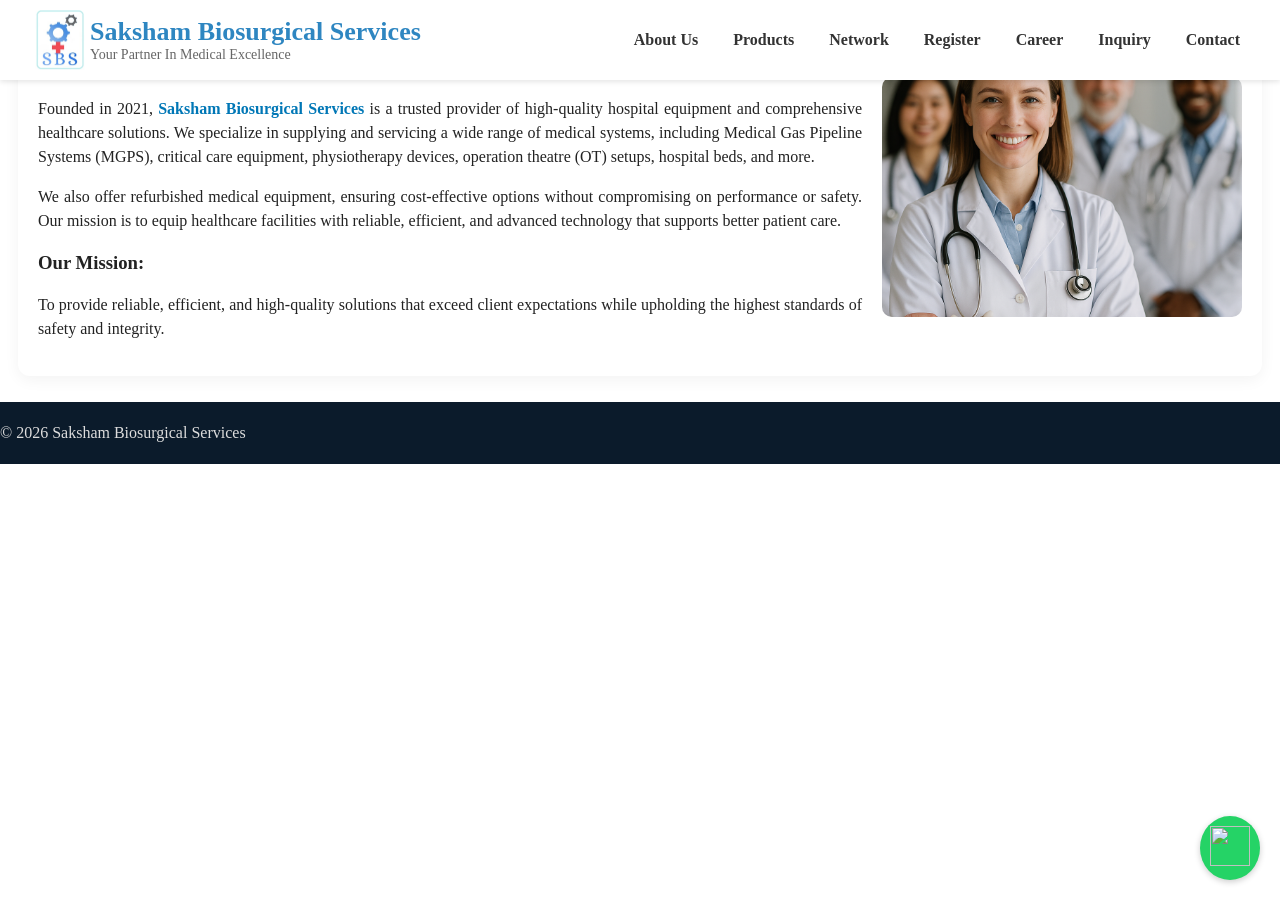
==== commit 9fa4f578: "Update about.html" ====
--- a/about.html
+++ b/about.html
@@ -51,26 +51,25 @@
   <div class="about-section">
 
     <div class="about-text">
-      <h2>About Us</h2>
-
-      <p>
-        Founded in 2021, <strong>Saksham Biosurgical Services</strong> is a trusted provider of hospital equipment and healthcare solutions.
-      </p>
-
-      <p>
-        We specialize in MGPS, ICU equipment, physiotherapy devices, OT setups, hospital beds, and refurbished equipment.
-      </p>
-
-      <h3>Our Mission</h3>
-      <p>
-        To provide reliable, high-quality healthcare solutions with strong service support.
-      </p>
-
-    </div>
-
-    <div class="about-image">
-      <img src="images/about.png" alt="About">
-    </div>
+       <h2>About Us</h2>
+            <p>
+                Founded in 2021, <span class="highlight-company">Saksham Biosurgical Services</span> is a trusted provider of high-quality hospital equipment and comprehensive healthcare solutions. 
+                We specialize in supplying and servicing a wide range of medical systems, including Medical Gas Pipeline Systems (MGPS), critical care equipment, 
+                physiotherapy devices, operation theatre (OT) setups, hospital beds, and more.
+            </p>
+            <p>
+                We also offer refurbished medical equipment, ensuring cost-effective options without compromising on performance or safety. Our mission is to equip healthcare facilities with 
+                reliable, efficient, and advanced technology that supports better patient care.
+            </p>
+            <h3>Our Mission:</h3>
+            <p>
+                To provide reliable, efficient, and high-quality solutions that exceed client expectations while upholding the highest standards of safety and integrity.
+            </p>
+        </div>
+        <div class="about-image">
+            <img src="images/about.png" alt="About Saksham Biosurgical Services">
+        </div>
+      
 
   </div>
 
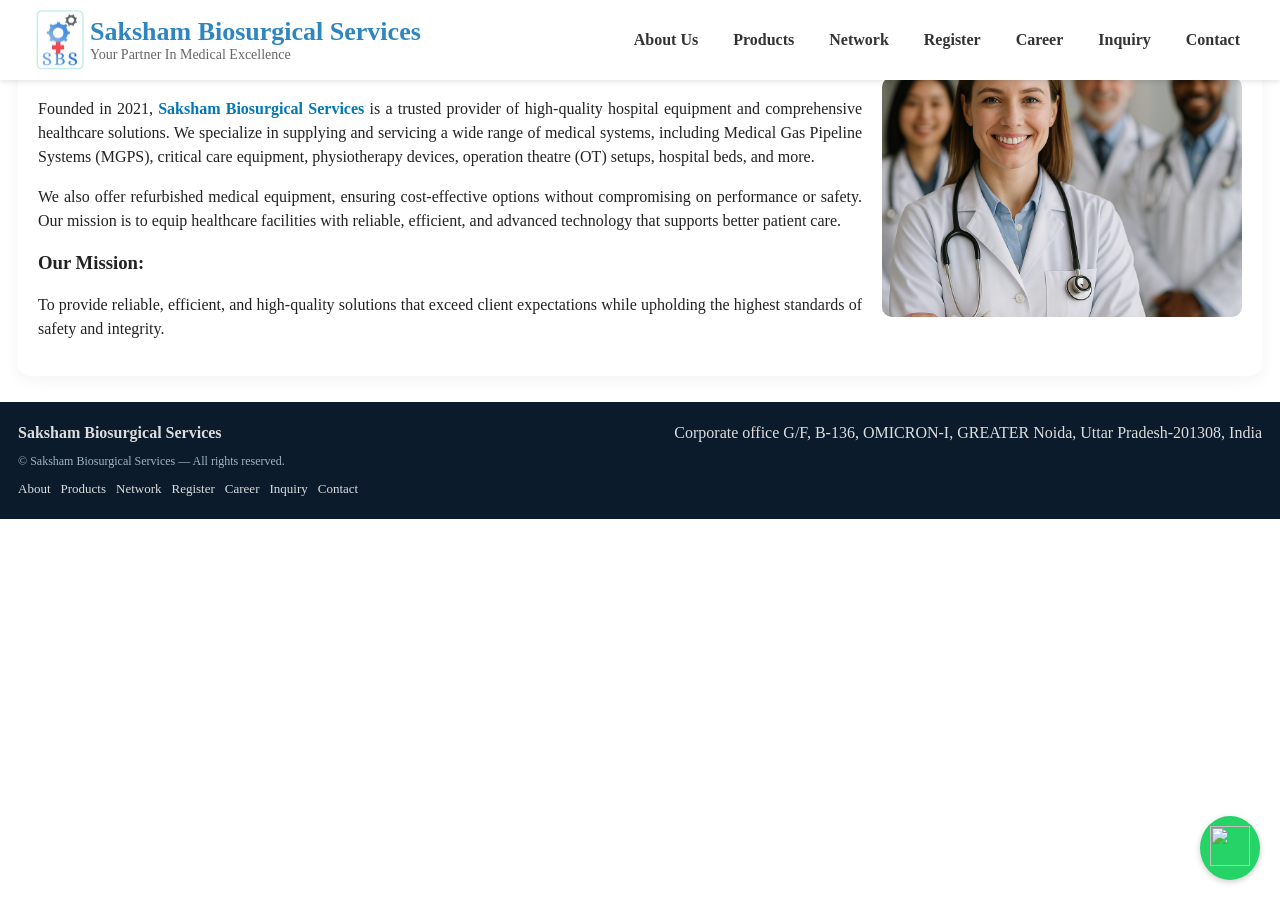
==== commit 0b176e0b: "Update about.html" ====
--- a/about.html
+++ b/about.html
@@ -74,10 +74,133 @@
   </div>
 
 </section>
-
+<script>
+  const contactForm = document.getElementById('contactForm');
+  const contactMessage = document.getElementById('contactMessage');
+
+  contactForm.addEventListener('submit', async (e) => {
+    e.preventDefault();
+    const response = await fetch(contactForm.action, {
+      method: contactForm.method,
+      body: new FormData(contactForm),
+      headers: { 'Accept': 'application/json' }
+    });
+    if (response.ok) {
+      contactMessage.textContent = "✅ Thank you! Your message has been sent successfully.";
+      contactMessage.className = "form-message success";
+      contactForm.reset();
+    } else {
+      contactMessage.textContent = "❌ Oops! Something went wrong. Please try again.";
+      contactMessage.className = "form-message error";
+    }
+  });
+</script>
+
+
+  </main>
+<!-- example
+  <footer>
+    <div class="footer-inner container">
+      <div class="footer-left">
+        <strong>Saksham Biosurgical Services</strong>
+        <div class="footer-col footer-small">&copy; <span id="year"></span> Saksham Biosurgical Services — All rights reserved.</div>
+        <div class="footer-links">
+          <a href="#about" class="muted">About</a>
+          <a href="#products" class="muted">Products</a>
+          <a href="#network" class="muted">Network</a>
+          <a href="#register" class="muted">Register</a>
+          <a href="#career" class="muted">Career</a>
+          <a href="#inquiry" class="muted">Inquiry</a>
+          <a href="#contact" class="muted">Contact</a>
+        </div>
+      </div>
+      <div style="min-width:220px;text-align:right">
+        <div class="muted">Corporate office
+        G/F, B-136, OMICRON-I, GREATER Noida, 
+         Uttar Pradesh-201308, India </div>
+      </div>
+    </div>
+  </footer>
+
+  <script>
+    // Set year
+    document.getElementById('year').textContent = new Date().getFullYear();
+
+    // Hash-based navigation to show different sections as separate pages
+    const pages = document.querySelectorAll('section.page');
+    const navLinks = document.querySelectorAll('.nav-link');
+
+    function showPage(id){
+      pages.forEach(p=> p.classList.toggle('active', p.id===id));
+      navLinks.forEach(a=> a.classList.toggle('active', a.getAttribute('data-target')===id));
+    }
+
+    function handleHash(){
+      let id = location.hash.replace('#','') || 'home';
+      // if user clicked a nav link with id that equals 'contact' etc. keep it
+      const valid = Array.from(pages).map(p=>p.id);
+      if(!valid.includes(id)) id = 'home';
+      showPage(id);
+    }
+    window.addEventListener('hashchange', handleHash);
+    window.addEventListener('load', handleHash);
+
+    // Make nav links update hash without full page reload
+    navLinks.forEach(a=>{
+      a.addEventListener('click', (e)=>{
+        e.preventDefault();
+        const target = a.getAttribute('data-target')||'home';
+        location.hash = target;
+      })
+    })
+
+    // Accessibility: allow keyboard to move through slides (left/right)
+    let slideIndex = 0;
+    const totalSlides = 5; // change if you add/remove slides
+    window.addEventListener('keydown', (e)=>{
+      if(e.key === 'ArrowRight'){
+        slideIndex = (slideIndex+1)%totalSlides; seekToSlide(slideIndex);
+      } else if(e.key === 'ArrowLeft'){
+        slideIndex = (slideIndex-1+totalSlides)%totalSlides; seekToSlide(slideIndex);
+      }
+    })
+    function seekToSlide(i){
+      // jump the animation by changing inline animationDelay on container slides
+      const slides = document.querySelectorAll('.slide');
+      slides.forEach((s, idx)=>{
+        // shift each slide's animation so the i-th slide becomes visible immediately
+        const offset = -i*5; // because each slide is delayed by 5s in CSS
+        s.style.animationDelay = (parseFloat(getComputedStyle(s).animationDelay) + offset) + 's';
+      })
+    }
+  </script>
+ <a href="https://wa.me/917532040386" class="whatsapp-float" target="_blank">
+  <img src="https://upload.wikimedia.org/wikipedia/commons/6/6b/WhatsApp.svg" alt="WhatsApp">
+  </a>
+  -->
 <!-- FOOTER -->
 <footer>
-  © 2026 Saksham Biosurgical Services
+  <div class="footer-inner container">
+      <div class="footer-left">
+        <strong>Saksham Biosurgical Services</strong>
+        <div class="footer-col footer-small">&copy; <span id="year"></span> Saksham Biosurgical Services — All rights reserved.</div>
+        <div class="footer-links">
+          <a href="#about" class="muted">About</a>
+          <a href="#products" class="muted">Products</a>
+          <a href="#network" class="muted">Network</a>
+          <a href="#register" class="muted">Register</a>
+          <a href="#career" class="muted">Career</a>
+          <a href="#inquiry" class="muted">Inquiry</a>
+          <a href="#contact" class="muted">Contact</a>
+        </div>
+      </div>
+      <div style="min-width:220px;text-align:right">
+        <div class="muted">Corporate office
+        G/F, B-136, OMICRON-I, GREATER Noida, 
+         Uttar Pradesh-201308, India </div>
+      </div>
+    </div>
+  
 </footer>
 
 <!-- WHATSAPP -->
